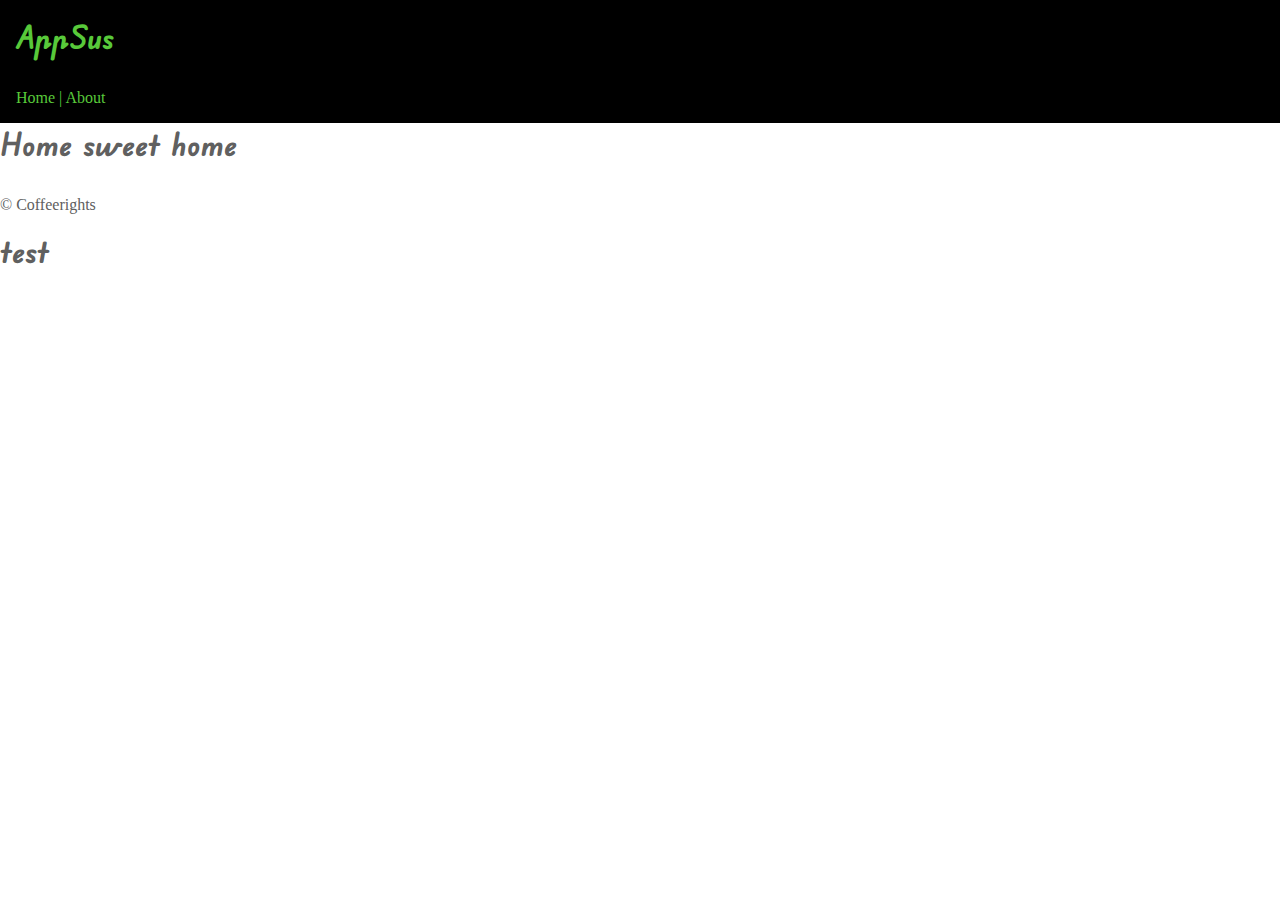
==== Sprint3-Appsus/index.html @ 1944f132 "Add files via upload" ====
<!DOCTYPE html>
<html lang="en">
	<head>
		<meta charset="UTF-8" />
		<meta http-equiv="X-UA-Compatible" content="IE=edge" />
		<meta name="viewport" content="width=device-width, initial-scale=1.0" />
		<link rel="stylesheet" href="assets/style/main.css" />
		<title>AppSus</title>
	</head>
	<body>
		<div id="app"></div>
		<h1>test</h1>
		<script src="lib/vue.js"></script>
		<script src="lib/vue-router.global.js"></script>

		<script type="module" src="main.js"></script>
	</body>
</html>
---- Sprint3-Appsus/assets/style/main.css ----
/* Setup */
@import 'setup/vars.css';
@import 'setup/typography.css';

/* Base */
@import 'base/base.css';
@import 'base/helpers.css';
@import 'base/layout.css';
@import 'base/forms.css';

/* Components */
@import 'cmps/UserMsg.css';
@import 'cmps/HomePage.css';
@import 'cmps/AppHeader.css';

/* Apps */
@import 'apps/mail/EmailIndex.css';
@import 'apps/note/NoteIndex.css';
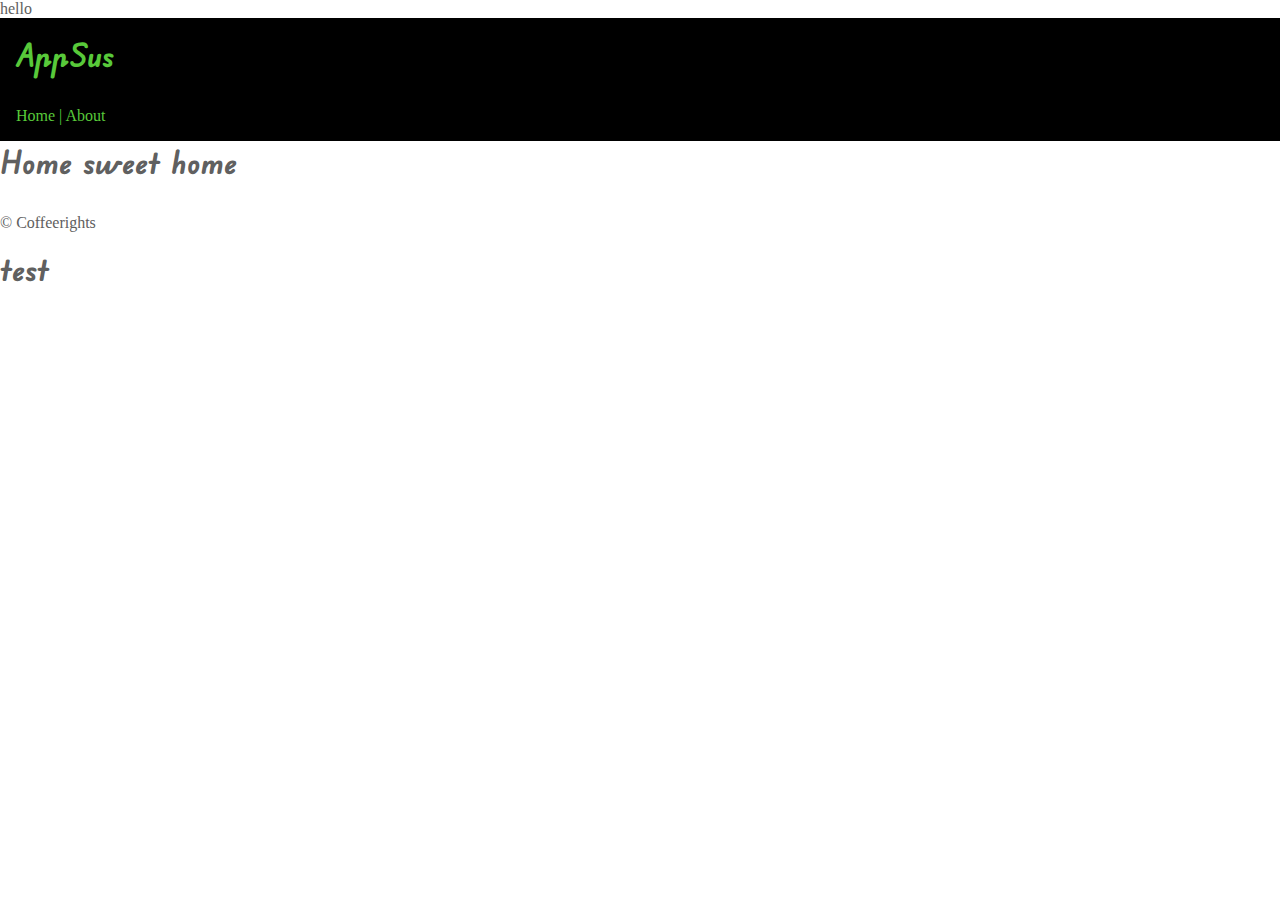
==== commit 640efe3d: "commit" ====
--- a/Sprint3-Appsus/index.html
+++ b/Sprint3-Appsus/index.html
@@ -8,6 +8,7 @@
 		<title>AppSus</title>
 	</head>
 	<body>
+		<div>hello</div>
 		<div id="app"></div>
 		<h1>test</h1>
 		<script src="lib/vue.js"></script>
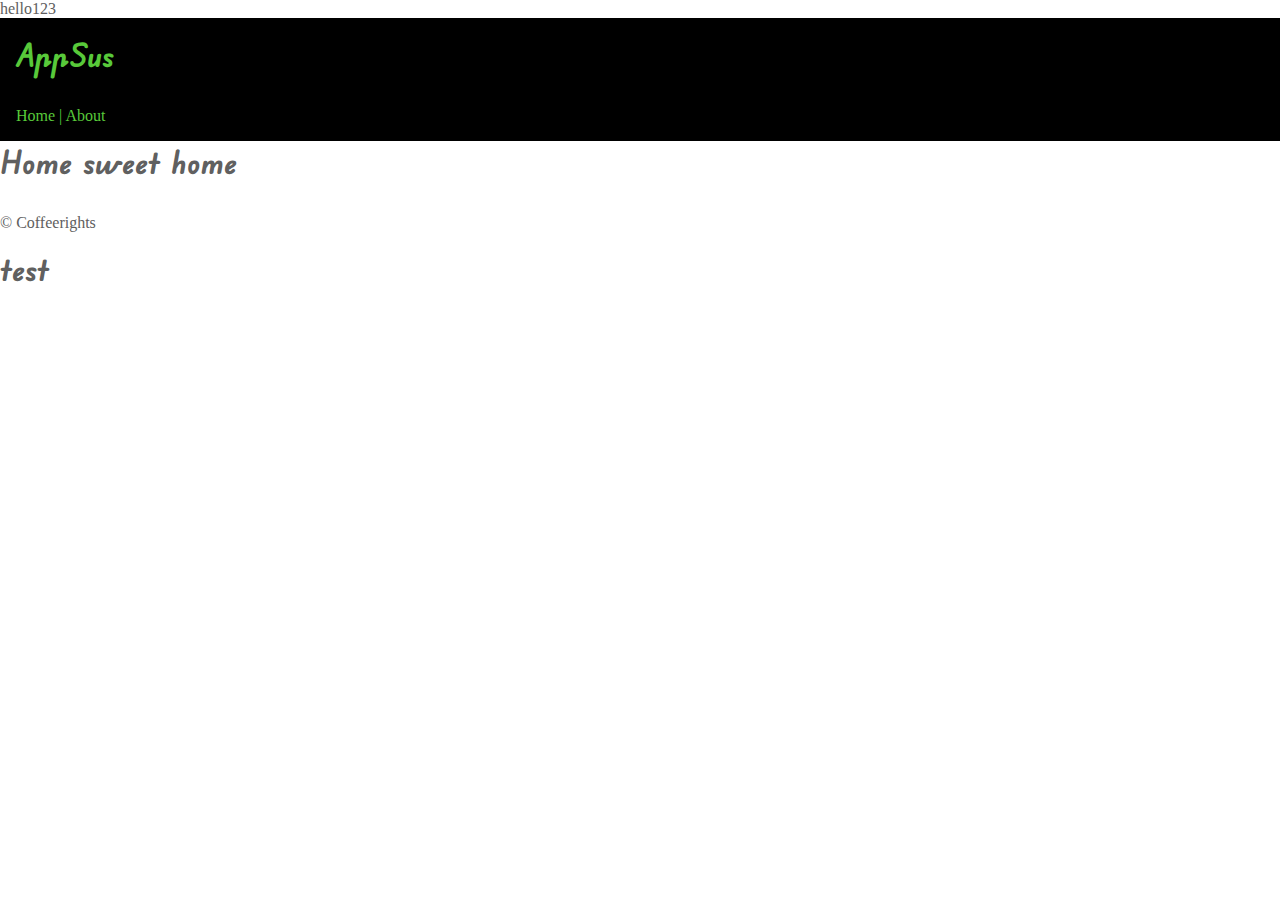
==== commit 5fb0bc60: "test" ====
--- a/Sprint3-Appsus/index.html
+++ b/Sprint3-Appsus/index.html
@@ -8,7 +8,7 @@
 		<title>AppSus</title>
 	</head>
 	<body>
-		<div>hello</div>
+		<div>hello123</div>
 		<div id="app"></div>
 		<h1>test</h1>
 		<script src="lib/vue.js"></script>
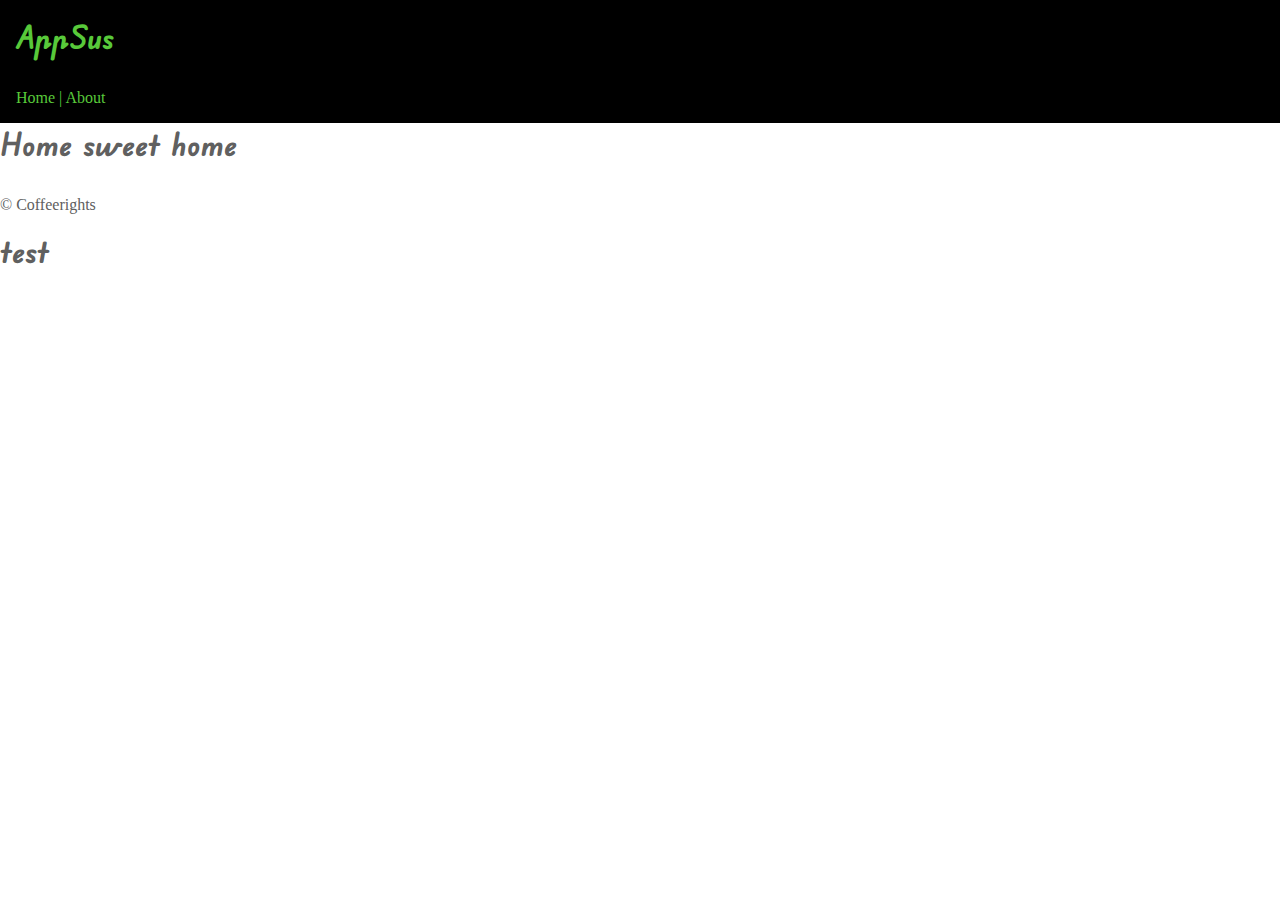
==== commit 61a5a0f7: "test" ====
--- a/Sprint3-Appsus/index.html
+++ b/Sprint3-Appsus/index.html
@@ -8,7 +8,7 @@
 		<title>AppSus</title>
 	</head>
 	<body>
-		<div>hello123</div>
+		
 		<div id="app"></div>
 		<h1>test</h1>
 		<script src="lib/vue.js"></script>
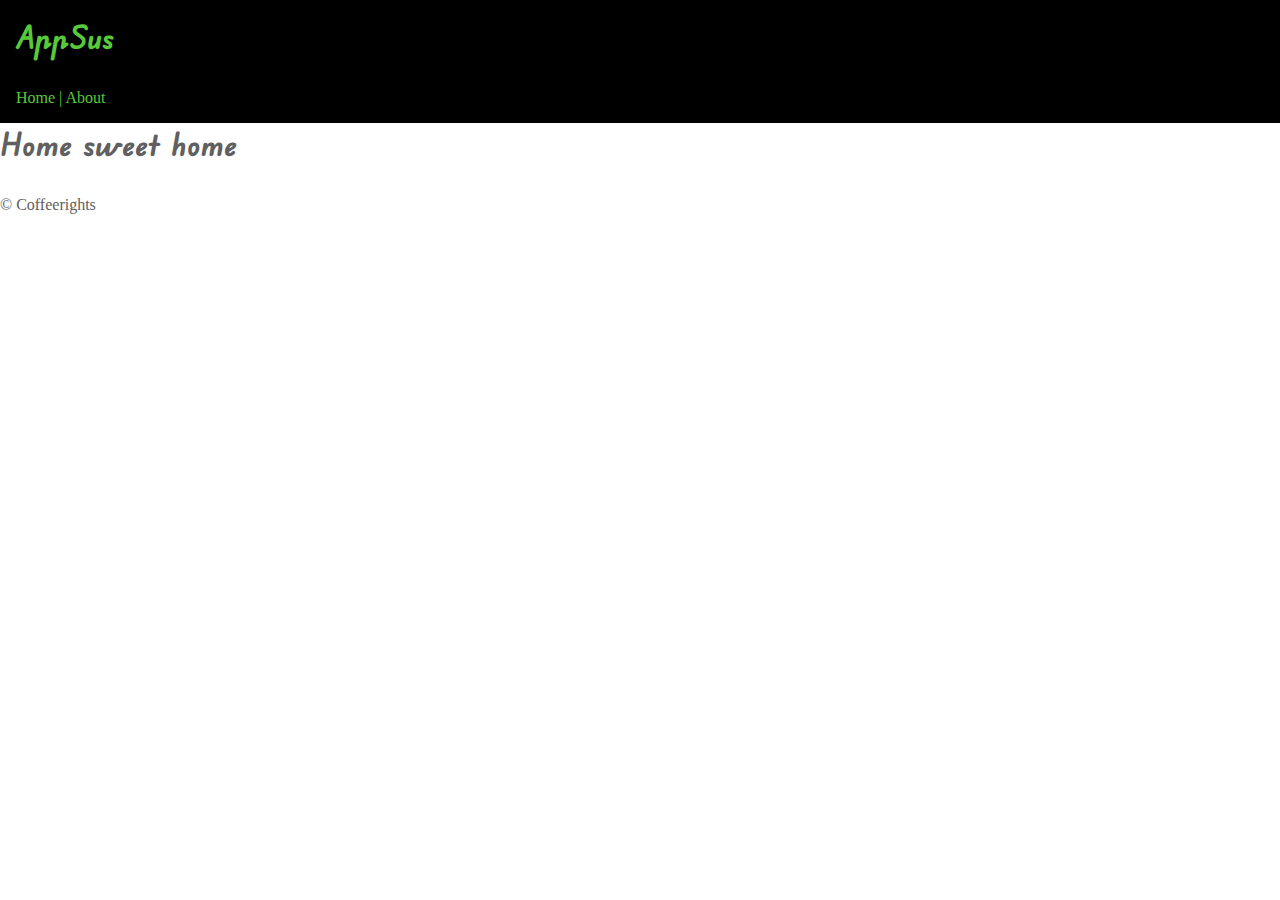
==== commit 32892c6d: "Update index.html" ====
--- a/Sprint3-Appsus/index.html
+++ b/Sprint3-Appsus/index.html
@@ -10,7 +10,7 @@
 	<body>
 		
 		<div id="app"></div>
-		<h1>test</h1>
+
 		<script src="lib/vue.js"></script>
 		<script src="lib/vue-router.global.js"></script>
 
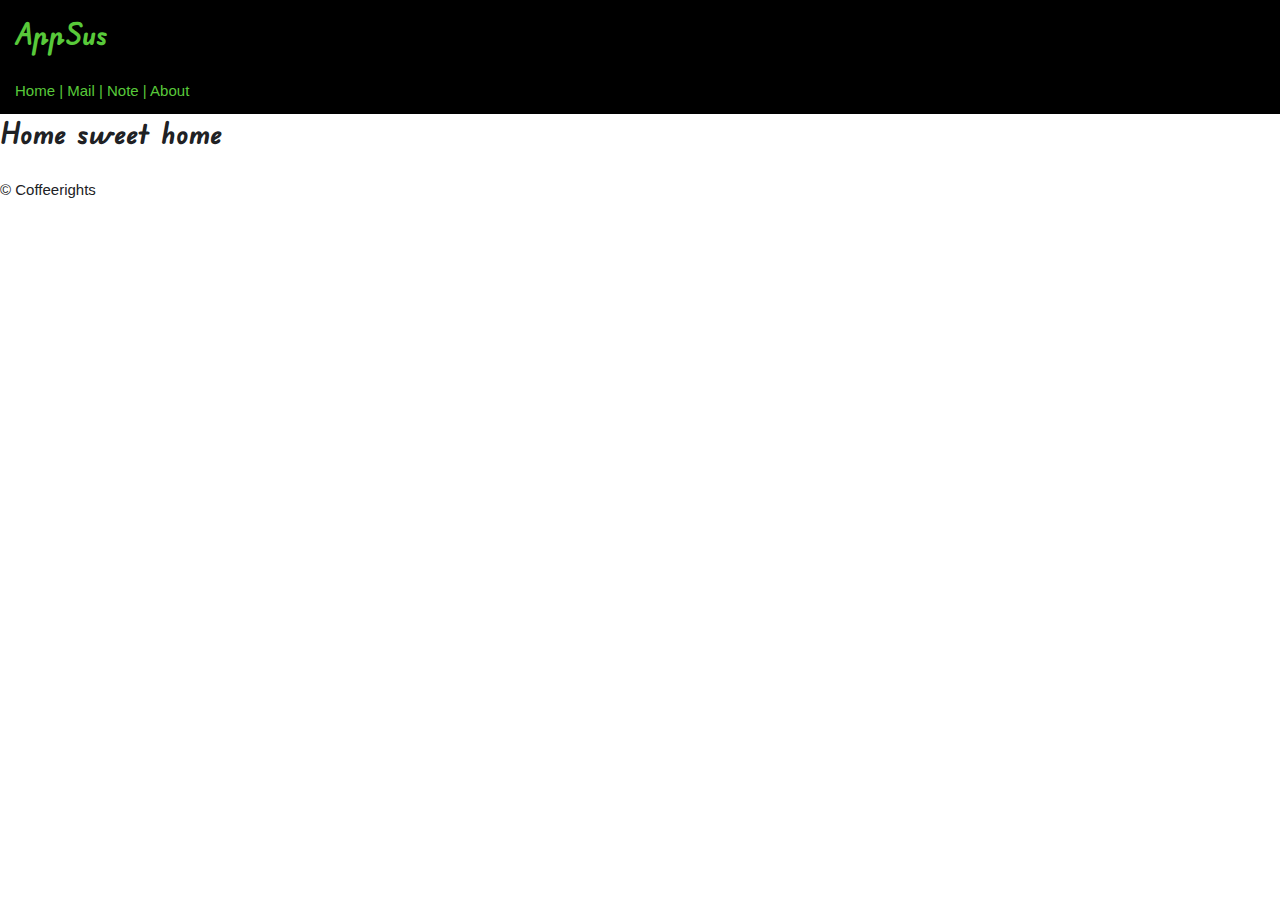
==== commit a58b0c9e: "Create design skeleton and some notes" ====
--- a/Sprint3-Appsus/index.html
+++ b/Sprint3-Appsus/index.html
@@ -5,6 +5,7 @@
 		<meta http-equiv="X-UA-Compatible" content="IE=edge" />
 		<meta name="viewport" content="width=device-width, initial-scale=1.0" />
 		<link rel="stylesheet" href="assets/style/main.css" />
+		<link rel="stylesheet" href="https://cdnjs.cloudflare.com/ajax/libs/font-awesome/5.15.3/css/all.min.css" />
 		<title>AppSus</title>
 	</head>
 	<body>
